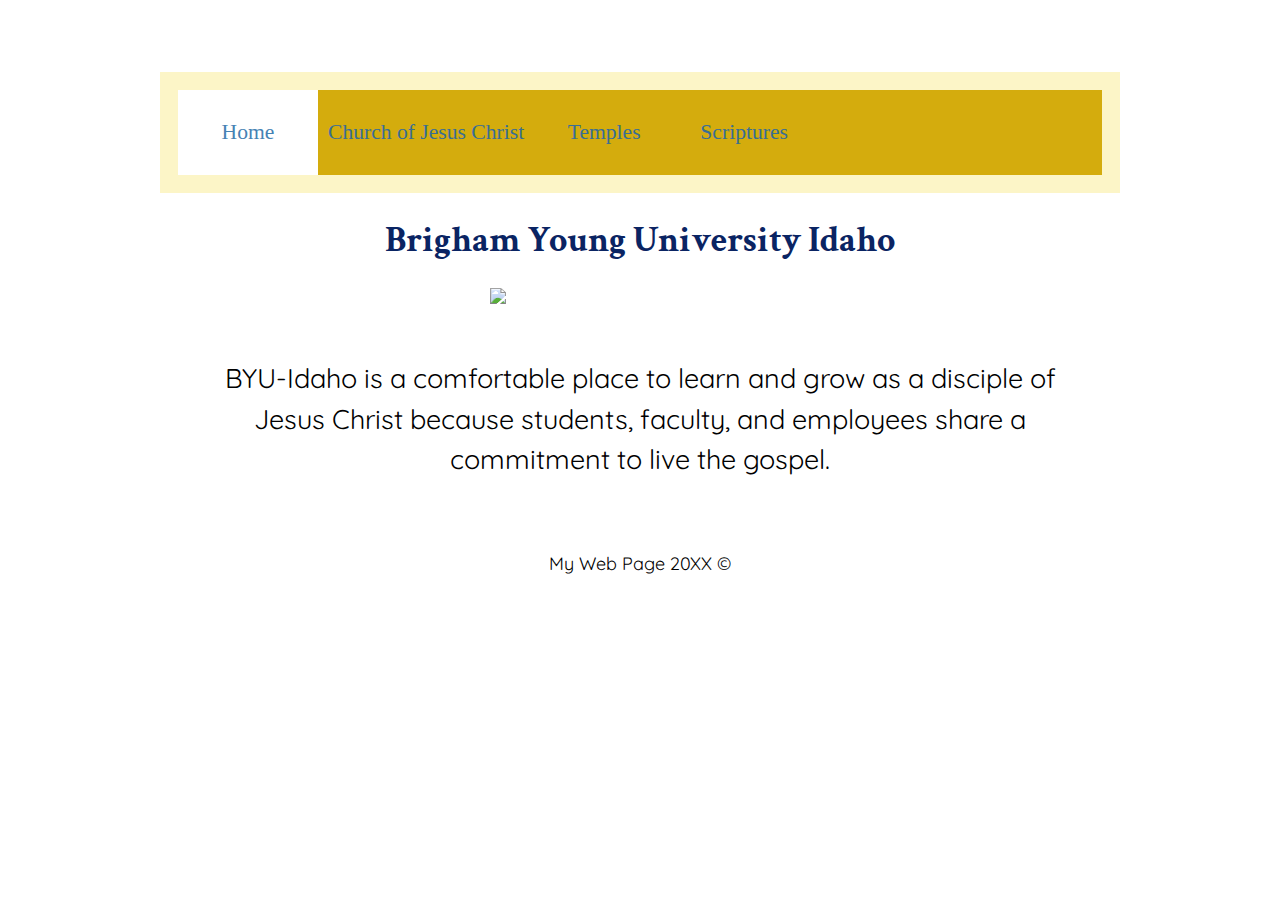
==== week3/index.html @ 8e2d2b77 "first commit" ====
<!DOCTYPE html>
<html>
<head>
    <title>BYUI</title>
    <link rel="stylesheet" href="styles/styles.css">
</head>
<body>
    <header>
        <nav>
            <a id="active" href="byui.html">Home</a>
            <a href="https://www.churchofjesuschrist.org">Church of Jesus Christ</a>
            <a href="https://www.churchofjesuschrist.org/temples">Temples</a>
            <a href="https://www.churchofjesuschrist.org/study/scriptures">Scriptures</a>
        </nav>
    </header>
    <main>
        <h1>Brigham Young University Idaho</h1>
        <img src="https://www.byui.edu/images/service-sites/map-banner.jpg">
        <p class='main-para'>BYU-Idaho is a comfortable place to learn and grow as a disciple of Jesus Christ because students, faculty, and employees share a commitment to live the gospel.</p>
    </main>
    <footer>
        <p>My Web Page 20XX &copy</p>
    </footer>
</body>
</html>
---- week3/styles/styles.css ----
/* if you are using any Google fonts change the font names below to your fonts. 
Any spaces in your font name should be replaced with a +. 
Fonts are separated by a & */
@import url('https://fonts.googleapis.com/css2?family=Crimson+Text&family=Quicksand&display=swap');

:root {
  /* change the values below to your colors from your palette */
  --primary-color: #FCF5C7   ;
  --secondary-color: #3E92CC ;
  --accent1-color: #0A2463;
  --accent2-color: #FFEE93;

  /* change the values below to your chosen font(s) */
  --heading-font: "Crimson Text";
  --paragraph-font: Quicksand, Helvetica, sans-serif;

  /* these colors below should be chosen from among your palette colors above */
  --headline-color-on-white: #0A2463;  /* headlines on a white background */ 
  --headline-color-on-color: #0A2463; /* headlines on a colored background */ 
  --paragraph-color-on-white: #396E94; /* paragraph text on a white background */ 
  --paragraph-color-on-color: #0A2463; /* paragraph text on a colored background */ 
  --paragraph-background-color: #FCF5C7  ;
  --nav-link-color: #396E94;
  --nav-background-color: #D4AC0D;
  --nav-hover-link-color: white;
  --nav-hover-background-color: #396E94;
}


/*  Look around below...but DON'T CHANGE ANYTHING! */
#active {
  background-color: white;
  color: steelblue;
}

.main-para {
  font-size: 1.5em;
  line-height: 1.5em;
}
body {
  max-width: 960px;
  margin: 0 auto;
  padding: 4em;
  font-size: 18px;
  text-align: center;
}
img {
  display: block;
  margin: 0 auto;
  max-width: 300px;
}
h1, h2, h3, h4, h5, h6 {
  font-family: var(--heading-font);
  color: var(--headline-color-on-white);
}
h2 {
  text-align: center;
}
hr {
  height: 3px;
  margin: 35px 0;
  background: var(--accent1-color);
}
header {
  padding: 1em;
  text-align: center;
  color: var(--paragraph-color-on-color);
  background-color: var(--paragraph-background-color);
}
header > h1, header > h2 {
  color: var(--headline-color-on-color);
}
p {
  font-family: var(--paragraph-font);
  color: var(--paragraph-color);
  padding: 1em;
}
.colors {
  width: 100%;
  min-width: 350px;
  margin: 30px auto;
  text-align: center;
}
.colors th {
  background-color: #999;
}
.colors td{
  width: 25%;
  height: 3em;
}
.primary {
  background-color: var(--primary-color);
}
.secondary {
  background-color: var(--secondary-color);
}
.accent1 {
  background-color: var(--accent1-color);
}
.accent2{
  background-color: var(--accent2-color);
}
p.colored {
  background-color: var(--paragraph-background-color);
  color: var(--paragraph-color-on-color);
}
nav {
  background-color: var(--nav-background-color);
  line-height: 3em;
  text-align: center;
  font-size: 1.2em;
}
nav  {
  list-style-type: none;
  display: flex;
}
nav a {
  padding:1em;
  min-width: 120px;
  text-decoration: none;
  padding: 10px;
}
nav a:link, nav a:visited {
  color: var(--nav-link-color);
}
nav a:hover {
  color: var(--nav-hover-link-color);
  background-color: var(--nav-hover-background-color);
}
.sitemap {
  display: grid;
  justify-content: center;

  grid-template-columns: repeat(6, 15%);
  grid-template-rows: 3em 1.5em 1.5em 3em;
  grid-template-areas: ". . home home . ."
    ". . . top . ."
    ". left left right right ."
    "page2 page2 . . page3 page3";
}
.sitemap > div {
  text-align: center;
}
.sm-home {
  grid-area: home;
  background-color: #ccc;
  line-height: 3em;
}
.sm-page2 {
  grid-area: page2;
  background-color: #ccc;
  line-height: 3em;
}
.sm-page3 {
  grid-area: page3;
  background-color: #ccc;
  line-height: 3em;
}
.top {
  grid-area: top;
  border-left: 1px solid;
}
.left {
  grid-area: left;
  border-top: 1px solid;
  border-left: 1px solid;
}
.right {
  grid-area: right;
  border-top: 1px solid;
  border-right: 1px solid;
}
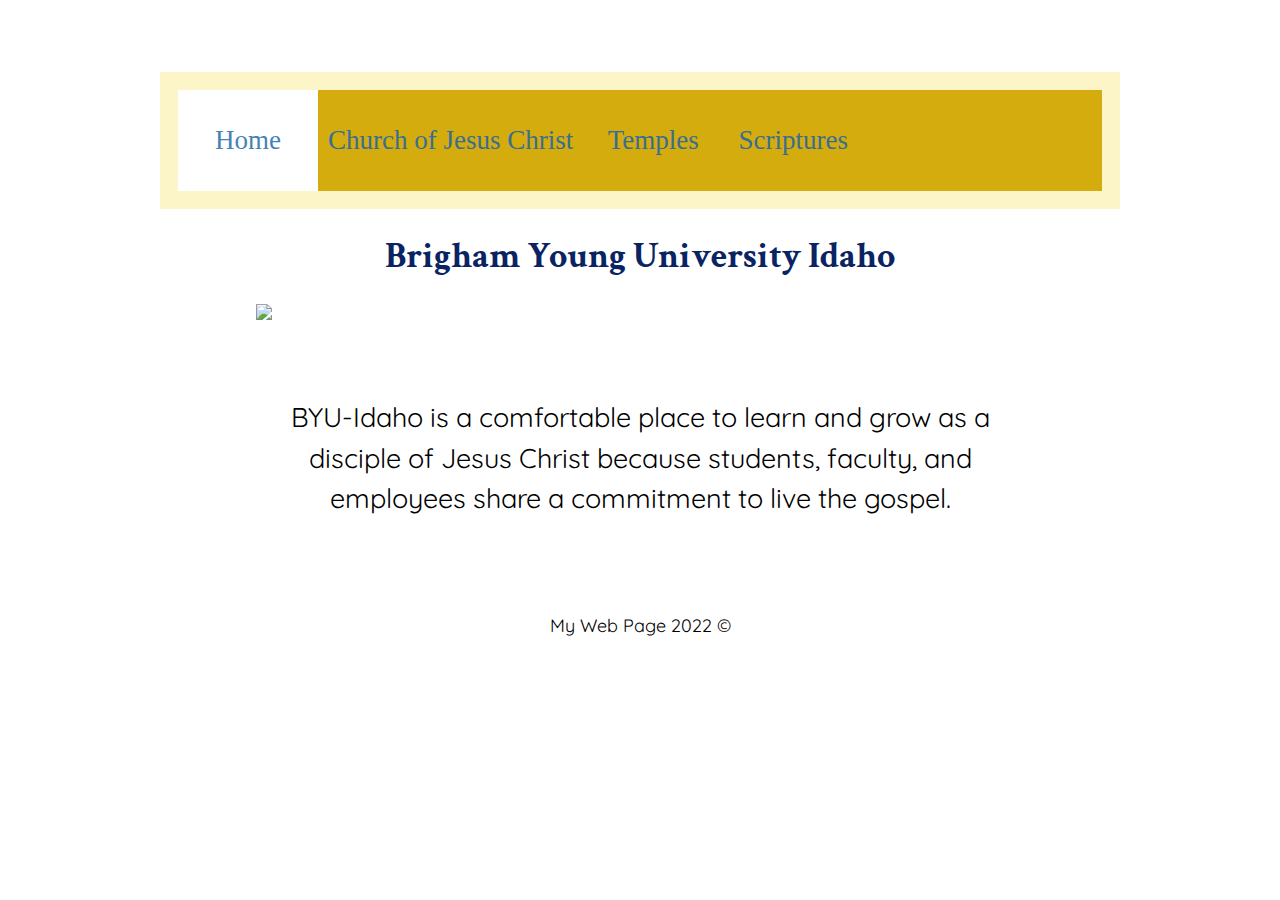
==== commit ec6468dd: "byu page" ====
--- a/week3/index.html
+++ b/week3/index.html
@@ -16,10 +16,11 @@
     <main>
         <h1>Brigham Young University Idaho</h1>
         <img src="https://www.byui.edu/images/service-sites/map-banner.jpg">
+        
         <p class='main-para'>BYU-Idaho is a comfortable place to learn and grow as a disciple of Jesus Christ because students, faculty, and employees share a commitment to live the gospel.</p>
     </main>
     <footer>
-        <p>My Web Page 20XX &copy</p>
+        <p>My Web Page 2022 &copy</p>
     </footer>
 </body>
 </html>--- a/week3/styles/styles.css
+++ b/week3/styles/styles.css
@@ -34,25 +34,33 @@
   color: steelblue;
 }
 
+
 .main-para {
   font-size: 1.5em;
   line-height: 1.5em;
+}
+main p {
+  width: 80%;
+  margin: 50px auto;
+  text-align: center;
 }
 body {
   max-width: 960px;
   margin: 0 auto;
   padding: 4em;
   font-size: 18px;
-  text-align: center;
+  /*text-align: center*/;
 }
 img {
   display: block;
   margin: 0 auto;
-  max-width: 300px;
+  width: 80%;
+  /*max-width: 300px;*/
 }
 h1, h2, h3, h4, h5, h6 {
   font-family: var(--heading-font);
   color: var(--headline-color-on-white);
+  text-align: center;
 }
 h2 {
   text-align: center;
@@ -109,12 +117,17 @@
   background-color: var(--nav-background-color);
   line-height: 3em;
   text-align: center;
-  font-size: 1.2em;
+  font-size: 1.5em;
+
 }
 nav  {
   list-style-type: none;
   display: flex;
 }
+nav, footer {
+  text-align: center;
+}
+
 nav a {
   padding:1em;
   min-width: 120px;
